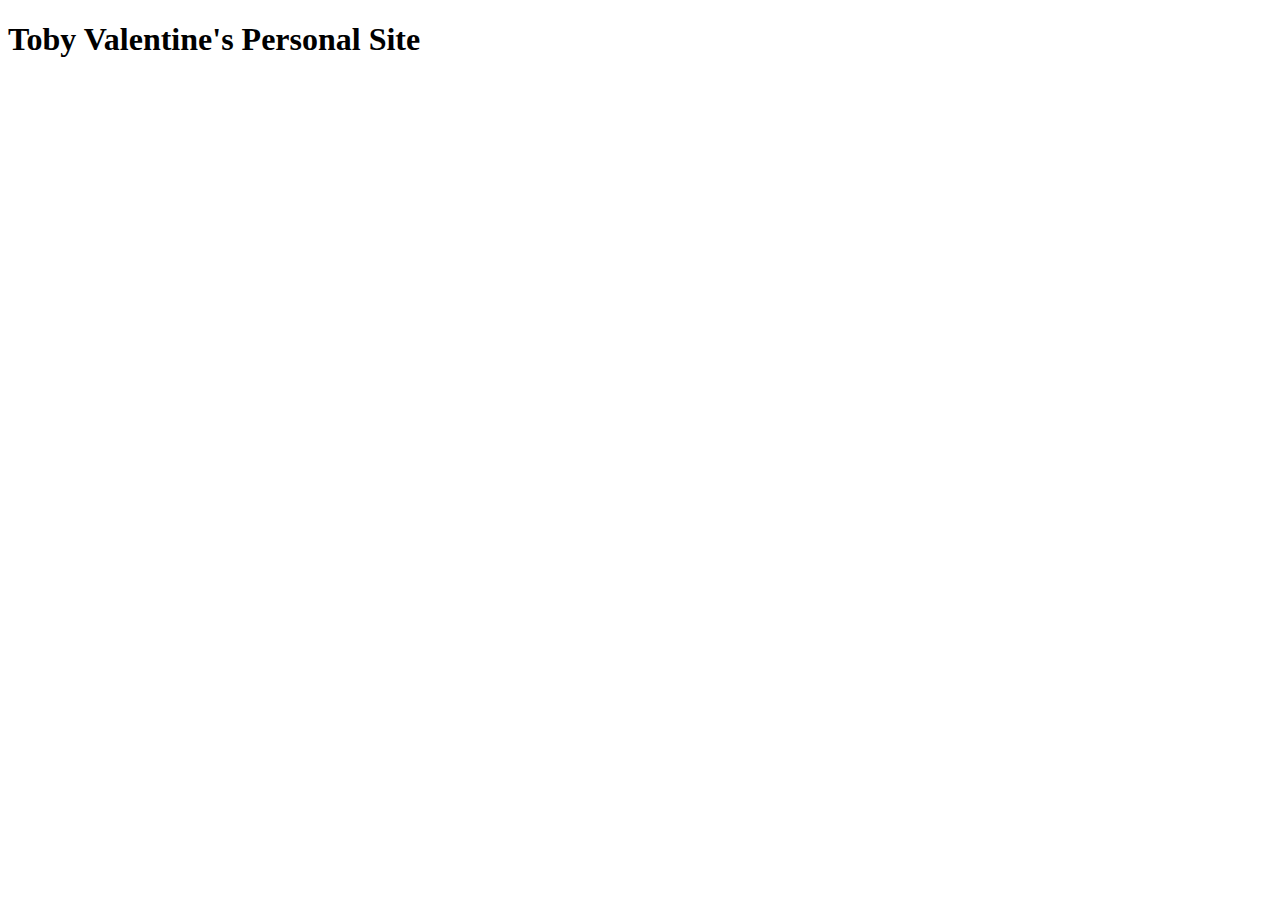
==== index.htm @ d89d8a0f "First Commit" ====
<!DOCTYPE html>

<html lang="en-GB">

	<head>
		<title></title>
			<link rel="stylesheet" type="text/css" media="screen and (min-width: 1238px)" href="desktop.css" title="default" id="css_desktop">
			<link rel="stylesheet" type="text/css" media="screen and (max-width: 1237px)" href="mobile.css" title="default" id="css_mobile">
			<link rel="shortcut icon" type="image/ico" href="img/fav.ico">
			<meta charset="UTF-8">
			<meta name="rating" content="general">
			<meta name="viewport" content="width=device-width, initial-scale=1">
			<meta name="description" content="Toby Valentine Official Website">
			<meta name="keywords" content="maxfoundfootage, femboy, toby, valentine">
	</head>

	<body>
		<h1>Toby Valentine's Personal Site</h1>
		
	</body>

</html>
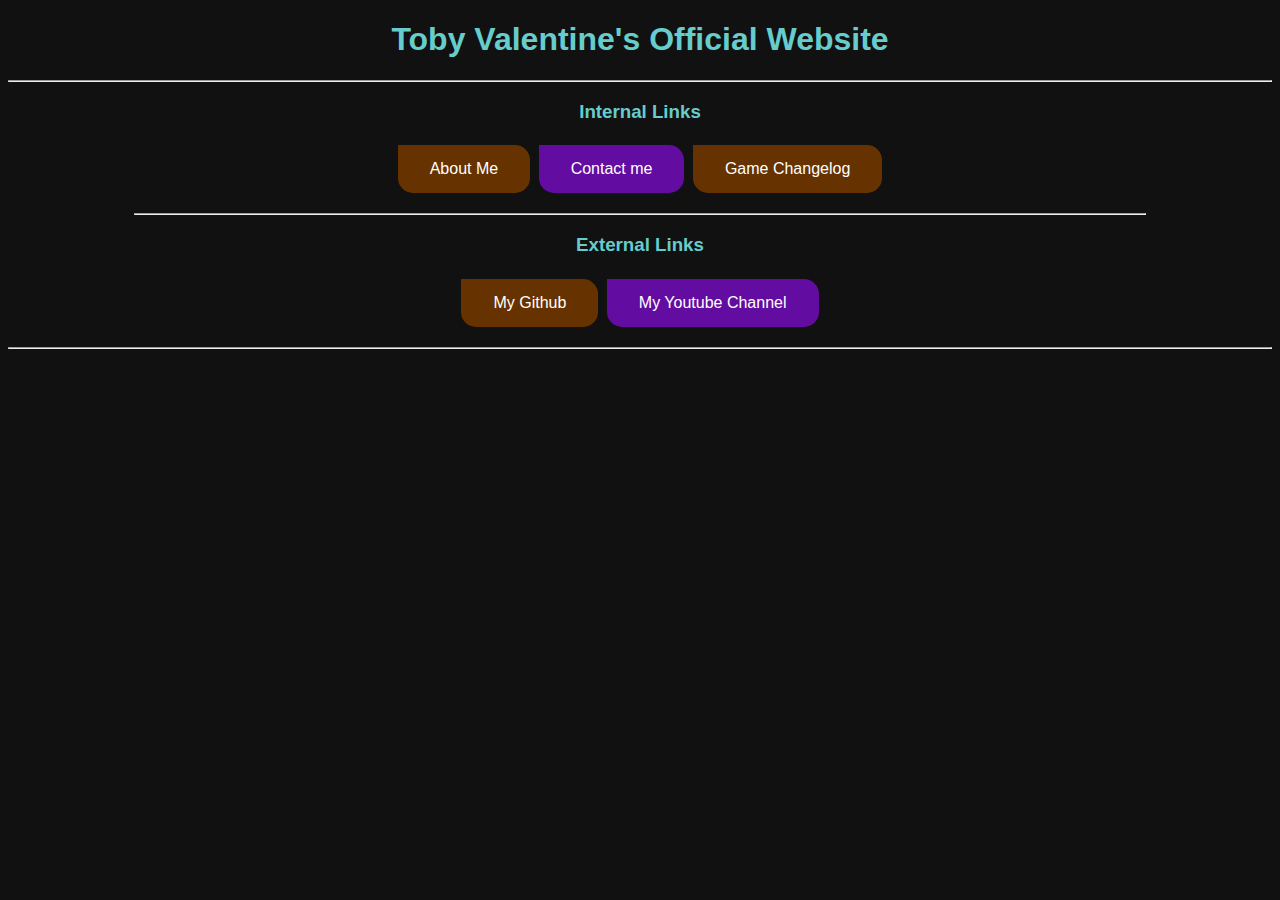
==== commit bc4fbdc6: "Remove wiki" ====
--- a/index.htm
+++ b/index.htm
@@ -3,20 +3,43 @@
 <html lang="en-GB">
 
 	<head>
-		<title></title>
-			<link rel="stylesheet" type="text/css" media="screen and (min-width: 1238px)" href="desktop.css" title="default" id="css_desktop">
-			<link rel="stylesheet" type="text/css" media="screen and (max-width: 1237px)" href="mobile.css" title="default" id="css_mobile">
+		<title>Toby Valentine</title>
+			<link rel="stylesheet" type="text/css" media="screen and (min-width: 1238px)" href="styles/desktop.css" title="default" id="css_desktop">
+			<link rel="stylesheet" type="text/css" media="screen and (max-width: 1237px) and (min-width: 580px)" href="styles/mobile.css" title="default" id="css_mobile">
+			<link rel="stylesheet" type="text/css" media="screen and (max-width: 579px)" href="styles/supermobile.css" title="default" id="css_mobile">
 			<link rel="shortcut icon" type="image/ico" href="img/fav.ico">
 			<meta charset="UTF-8">
 			<meta name="rating" content="general">
 			<meta name="viewport" content="width=device-width, initial-scale=1">
-			<meta name="description" content="Toby Valentine Official Website">
+			<meta name="description" content="Toby Valentine's Official Website">
 			<meta name="keywords" content="maxfoundfootage, femboy, toby, valentine">
+			<meta name="p:domain_verify" content="777c7b897d2556edcf2653f95bc693c7">
 	</head>
-
 	<body>
-		<h1>Toby Valentine's Personal Site</h1>
-		
+	
+	<header>
+		<h1>Toby Valentine's Official Website</h1>
+	</header>
+		<hr>
+	<main>
+		<div id="div">
+		<h3>Internal Links</h3>
+		<p>
+			<a href="about" target="_blank" class="button button1">About Me</a>
+			<a href="contact" target="_blank" class="button button2">Contact me</a>
+			<a href="text-adventure-changelog" target="_blank" class="button button1">Game Changelog</a>
+			<!-- <a href="music" target="_blank" class="button button2">Music</a> -->
+			<br>
+		</p>
+    <hr>
+		<h3>External Links</h3>
+		<p>
+			<a href="https://www.github.com/Toby-420/" target="_blank" class="button button1">My Github</a>
+			<a href="https://www.youtube.com/@unknownseriesmax" target="_blank" class="button button2">My Youtube Channel</a>
+		</p>
+    </div>
+	<hr>
+	</main>
 	</body>
 
 </html>--- a/styles/desktop.css
+++ b/styles/desktop.css
@@ -0,0 +1,35 @@
+@charset "utf-8";
+h1,h2,h3{color:#6cc;font-family:Idealsans,sans-serif;text-align:center}
+p,a,noscript{color:#f66;font-family:Idealsans,sans-serif}
+th{font-size:larger;color:#6cc;font-family:Idealsans,sans-serif;display:block}
+table{float:left}
+li{color:#B00303;font-family:Idealsans,sans-serif}
+label{color:#6ff;font-family:Idealsans,sans-serif}
+body{height:100%;background-color:#111;}
+span{border-radius:15px}
+.grid-container{display:grid;grid-template-columns:14% 85%;grid-template-rows:repeat(3,100px);grid-gap:10px}
+*{box-sizing:border-box}
+a:link{color:#9999ff;background-color:transparent;text-decoration:underline}
+a:visited{color:yellow;background-color:transparent;text-decoration:underline}
+a:hover{color:#00FFF0;background-color:transparent;text-decoration:underline}
+a:active{color:#cc99ff;background-color:transparent;text-decoration:underline}
+a.button{border:none;color:white;padding:15px 32px;text-align:center;text-decoration:none;display:inline-block;font-size:16px;margin:4px 2px;cursor:pointer}
+.padding{padding:10px}
+a.button1{background-color:#630;border-radius:0px 15px 15px 15px}
+a.button2{background-color:#630CA1;border-radius:0px 15px 15px 15px}
+a.buttonstart{background-color:#630;border-radius:15px 0px 0px 15px;display:inline-block;margin:0}
+a.buttonmid1{background-color:#630;border-radius:0px 0px 0px 0px;display:inline-block;margin:0}
+a.buttonmid2{background-color:#630CA1;border-radius:0px 0px 0px 0px;display:inline-block;margin:0}
+a.buttonend1{background-color:#630;border-radius:0px 15px 15px 0px;display:inline-block;margin:0}
+a.buttonend2{background-color:#630CA1;border-radius:0px 15px 15px 0px;display:inline-block;margin:0}
+input[type=text],input[type=email],texarea[name=message],select{width:150px;padding:10px;margin:8px 0;display:inline-block;border:1px solid #f66;border-radius:0px 15px 15px 15px;box-sizing:border-box}
+.video{border:3px solid}
+#div{width:80%;margin:auto;text-align:center}
+pre{color:white;font-family:monospace;background-color:black;padding:1rem;display:inline-block;margin-left:4%}
+img{display:block;margin:auto;text-align:center}
+#toggleButton{background-color:#630;border-radius:15px;text-align:left}
+#side{text-align:left}
+@font-face{font-family:Idealsans;font-style:normal;font-weight:400;src:url(IdealSansSSm-Light-Pro_Web.woff2) format("woff2")}
+#vid{border:3px solid #0000ff}
+.column{flex:1}
+.grid-container{display:grid;grid-template-columns:1fr 1fr;grid-template-rows:repeat(3,100px)}--- a/styles/mobile.css
+++ b/styles/mobile.css
@@ -0,0 +1,35 @@
+@charset "utf-8";
+h1,h2,h3{color:#6cc;font-family:Idealsans,sans-serif;text-align:center}
+p,a,noscript{color:#f66;font-family:Idealsans,sans-serif}
+th{font-size:larger;color:#6cc;font-family:Idealsans,sans-serif;display:block}
+table{float:left}
+li{color:#B00303;font-family:Idealsans,sans-serif}
+label{color:#6ff;font-family:Idealsans,sans-serif}
+body{height:100%;background-color:#111;}
+span{border-radius:15px}
+.grid-container{display:grid;grid-template-columns:14% 85%;grid-template-rows:repeat(3,100px);grid-gap:10px}
+*{box-sizing:border-box}
+a:link{color:#9999ff;background-color:transparent;text-decoration:underline}
+a:visited{color:yellow;background-color:transparent;text-decoration:underline}
+a:hover{color:#00FFF0;background-color:transparent;text-decoration:underline}
+a:active{color:#cc99ff;background-color:transparent;text-decoration:underline}
+a.button{border:none;color:white;padding:15px 32px;text-align:center;text-decoration:none;display:inline-block;font-size:16px;margin:4px 2px;cursor:pointer}
+.padding{padding:10px}
+a.button1{background-color:#630;border-radius:0px 15px 15px 15px}
+a.button2{background-color:#630CA1;border-radius:0px 15px 15px 15px}
+a.buttonstart{background-color:#630;border-radius:15px 0px 0px 15px;display:inline-block;margin:0}
+a.buttonmid1{background-color:#630;border-radius:0px 0px 0px 0px;display:inline-block;margin:0}
+a.buttonmid2{background-color:#630CA1;border-radius:0px 0px 0px 0px;display:inline-block;margin:0}
+a.buttonend1{background-color:#630;border-radius:0px 15px 15px 0px;display:inline-block;margin:0}
+a.buttonend2{background-color:#630CA1;border-radius:0px 15px 15px 0px;display:inline-block;margin:0}
+input[type=text],input[type=email],texarea[name=message],select{width:150px;padding:10px;margin:8px 0;display:inline-block;border:1px solid #f66;border-radius:0px 15px 15px 15px;box-sizing:border-box}
+.video{border:3px solid}
+#div{width:80%;margin:auto;text-align:center}
+pre{color:white;font-family:monospace;background-color:black;padding:1rem;display:inline-block;margin-left:4%}
+img{display:block;margin:auto;text-align:center}
+#toggleButton{background-color:#630;border-radius:15px;text-align:left}
+#side{text-align:left}
+@font-face{font-family:Idealsans;font-style:normal;font-weight:400;src:url(IdealSansSSm-Light-Pro_Web.woff2) format("woff2")}
+#vid{border:3px solid #0000ff}
+.column{flex:1}
+.grid-container{display:grid;grid-template-columns:1fr 1fr;grid-template-rows:repeat(3,100px)}--- a/styles/supermobile.css
+++ b/styles/supermobile.css
@@ -0,0 +1,31 @@
+@charset "utf-8";
+h1,h2,h3{color:#6cc;font-family:Idealsans,sans-serif;text-align:center}
+p,a,noscript{color:#f66;font-family:Idealsans,sans-serif}
+th{font-size:larger;color:#6cc;font-family:Idealsans,sans-serif;display:block}
+table{float:left}
+li{color:#B00303;font-family:Idealsans,sans-serif}
+label{color:#6ff;font-family:Idealsans,sans-serif}
+body{height:100%;background-color:#111;}
+span{border-radius:15px}
+a:link{color:#9999ff;background-color:transparent;text-decoration:underline}
+a:visited{color:yellow;background-color:transparent;text-decoration:underline}
+a:hover{color:#00FFF0;background-color:transparent;text-decoration:underline}
+a:active{color:#cc99ff;background-color:transparent;text-decoration:underline}
+a.button{border:none;color:white;padding:15px 32px;text-align:center;text-decoration:none;display:inline-block;font-size:16px;margin:4px 2px;cursor:pointer}
+.padding{padding:10px}
+a.button1{background-color:#630;border-radius:0px 15px 15px 15px}
+a.button2{background-color:#630CA1;border-radius:0px 15px 15px 15px}
+a.buttonstart{background-color:#630;border-radius:15px 0px 0px 15px;display:inline-block;margin:0}
+a.buttonmid1{background-color:#630;border-radius:0px 0px 0px 0px;display:inline-block;margin:0}
+a.buttonmid2{background-color:#630CA1;border-radius:0px 0px 0px 0px;display:inline-block;margin:0}
+a.buttonend1{background-color:#630;border-radius:0px 15px 15px 0px;display:inline-block;margin:0}
+a.buttonend2{background-color:#630CA1;border-radius:0px 15px 15px 0px;display:inline-block;margin:0}
+input[type=text],input[type=email],texarea[name=message],select{width:150px;padding:10px;margin:8px 0;display:inline-block;border:1px solid #f66;border-radius:0px 15px 15px 15px;box-sizing:border-box}
+.video{border:3px solid}
+#div{width:80%;margin:auto;text-align:center}
+pre{color:white;font-family:monospace;background-color:black;padding:1rem;display:inline-block;margin-left:4%}
+img{display:block;margin:auto;text-align:center}
+#toggleButton{background-color:#630;border-radius:15px;text-align:left}
+#side{text-align:left}
+@font-face{font-family:Idealsans;font-style:normal;font-weight:400;src:url(IdealSansSSm-Light-Pro_Web.woff2) format("woff2")}
+#vid{border:3px solid #0000ff}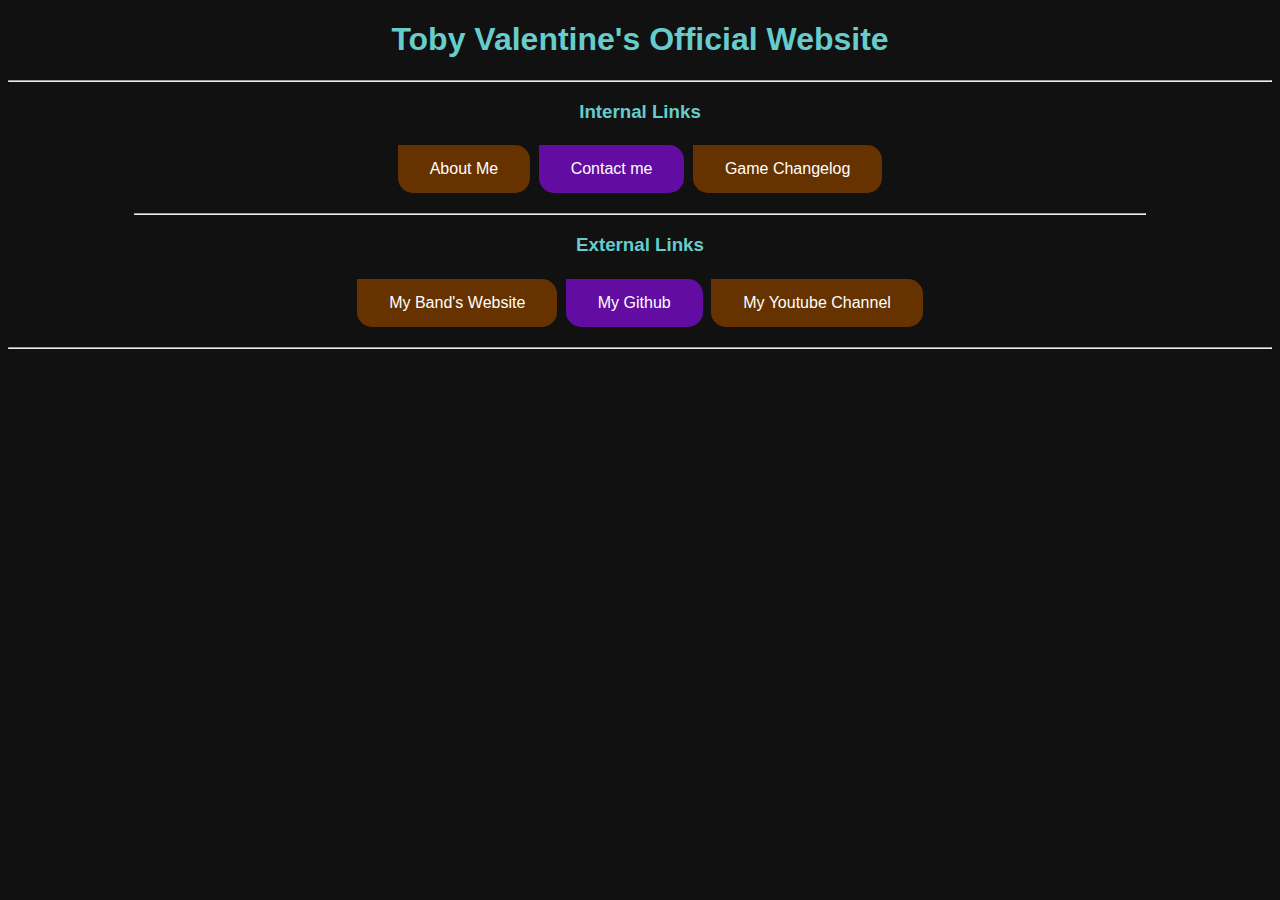
==== commit c14f474f: "Update index.htm" ====
--- a/index.htm
+++ b/index.htm
@@ -13,7 +13,6 @@
 			<meta name="viewport" content="width=device-width, initial-scale=1">
 			<meta name="description" content="Toby Valentine's Official Website">
 			<meta name="keywords" content="maxfoundfootage, femboy, toby, valentine">
-			<meta name="p:domain_verify" content="777c7b897d2556edcf2653f95bc693c7">
 	</head>
 	<body>
 	
@@ -34,8 +33,9 @@
     <hr>
 		<h3>External Links</h3>
 		<p>
-			<a href="https://www.github.com/Toby-420/" target="_blank" class="button button1">My Github</a>
-			<a href="https://www.youtube.com/@unknownseriesmax" target="_blank" class="button button2">My Youtube Channel</a>
+			<a href="https://www.deepsealemons.co.uk" target="_blank" class="button button1">My Band's Website</a>
+			<a href="https://www.github.com/Toby-420/" target="_blank" class="button button2">My Github</a>
+			<a href="https://www.youtube.com/@unknownseriesmax" target="_blank" class="button button1">My Youtube Channel</a>
 		</p>
     </div>
 	<hr>
--- a/styles/desktop.css
+++ b/styles/desktop.css
@@ -7,29 +7,29 @@
 label{color:#6ff;font-family:Idealsans,sans-serif}
 body{height:100%;background-color:#111;}
 span{border-radius:15px}
-.grid-container{display:grid;grid-template-columns:14% 85%;grid-template-rows:repeat(3,100px);grid-gap:10px}
+.grid-container{display:grid;grid-template-columns:14% 85%;grid-template-rows:repeat(3,100);grid-gap:10}
 *{box-sizing:border-box}
 a:link{color:#9999ff;background-color:transparent;text-decoration:underline}
 a:visited{color:yellow;background-color:transparent;text-decoration:underline}
 a:hover{color:#00FFF0;background-color:transparent;text-decoration:underline}
 a:active{color:#cc99ff;background-color:transparent;text-decoration:underline}
 a.button{border:none;color:white;padding:15px 32px;text-align:center;text-decoration:none;display:inline-block;font-size:16px;margin:4px 2px;cursor:pointer}
-.padding{padding:10px}
-a.button1{background-color:#630;border-radius:0px 15px 15px 15px}
-a.button2{background-color:#630CA1;border-radius:0px 15px 15px 15px}
-a.buttonstart{background-color:#630;border-radius:15px 0px 0px 15px;display:inline-block;margin:0}
-a.buttonmid1{background-color:#630;border-radius:0px 0px 0px 0px;display:inline-block;margin:0}
-a.buttonmid2{background-color:#630CA1;border-radius:0px 0px 0px 0px;display:inline-block;margin:0}
-a.buttonend1{background-color:#630;border-radius:0px 15px 15px 0px;display:inline-block;margin:0}
-a.buttonend2{background-color:#630CA1;border-radius:0px 15px 15px 0px;display:inline-block;margin:0}
-input[type=text],input[type=email],texarea[name=message],select{width:150px;padding:10px;margin:8px 0;display:inline-block;border:1px solid #f66;border-radius:0px 15px 15px 15px;box-sizing:border-box}
+.padding{padding:10}
+a.button1{background-color:#630;border-radius:0 15px 15px 15px}
+a.button2{background-color:#630CA1;border-radius:0 15px 15px 15px}
+a.buttonstart{background-color:#630;border-radius:15px 0 0 15px;display:inline-block;margin:0}
+a.buttonmid1{background-color:#630;border-radius:0 0 0 0;display:inline-block;margin:0}
+a.buttonmid2{background-color:#630CA1;border-radius:0 0 0 0;display:inline-block;margin:0}
+a.buttonend1{background-color:#630;border-radius:0 15px 15px 0;display:inline-block;margin:0}
+a.buttonend2{background-color:#630CA1;border-radius:0 15px 15px 0;display:inline-block;margin:0}
+input[type=text],input[type=email],texarea[name=message],select{width:150;padding:10;margin:8px 0;display:inline-block;border:1px solid #f66;border-radius:0 15px 15px 15px;box-sizing:border-box}
 .video{border:3px solid}
 #div{width:80%;margin:auto;text-align:center}
 pre{color:white;font-family:monospace;background-color:black;padding:1rem;display:inline-block;margin-left:4%}
-img{display:block;margin:auto;text-align:center}
+/* img{display:block;margin:auto} */
 #toggleButton{background-color:#630;border-radius:15px;text-align:left}
 #side{text-align:left}
 @font-face{font-family:Idealsans;font-style:normal;font-weight:400;src:url(IdealSansSSm-Light-Pro_Web.woff2) format("woff2")}
-#vid{border:3px solid #0000ff}
+#vid{border:3px solid #00f}
 .column{flex:1}
-.grid-container{display:grid;grid-template-columns:1fr 1fr;grid-template-rows:repeat(3,100px)}+.grid-container{display:grid;grid-template-columns:1fr 1fr;grid-template-rows:repeat(3,100)}--- a/styles/mobile.css
+++ b/styles/mobile.css
@@ -32,4 +32,7 @@
 @font-face{font-family:Idealsans;font-style:normal;font-weight:400;src:url(IdealSansSSm-Light-Pro_Web.woff2) format("woff2")}
 #vid{border:3px solid #0000ff}
 .column{flex:1}
-.grid-container{display:grid;grid-template-columns:1fr 1fr;grid-template-rows:repeat(3,100px)}+.grid-container{display:grid;grid-template-columns:1fr 1fr;grid-template-rows:repeat(3,100px)}
+#side {
+text-align: left;
+}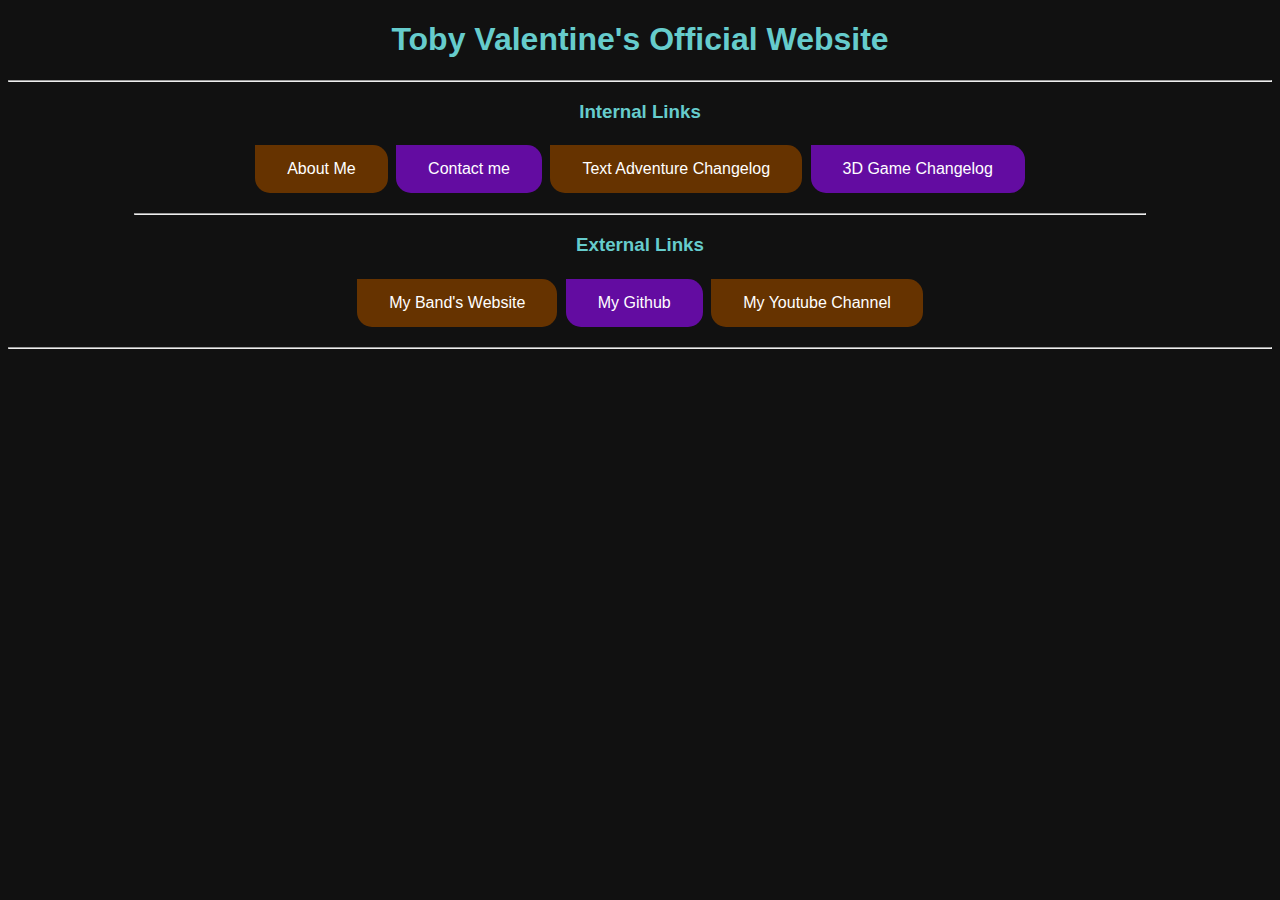
==== commit 75cded94: "Update" ====
--- a/index.htm
+++ b/index.htm
@@ -24,18 +24,18 @@
 		<div id="div">
 		<h3>Internal Links</h3>
 		<p>
-			<a href="about" target="_blank" class="button button1">About Me</a>
-			<a href="contact" target="_blank" class="button button2">Contact me</a>
-			<a href="text-adventure-changelog" target="_blank" class="button button1">Game Changelog</a>
-			<!-- <a href="music" target="_blank" class="button button2">Music</a> -->
+			<a href="about" target="_self" class="button button1">About Me</a>
+			<a href="contact" target="_self" class="button button2">Contact me</a>
+			<a href="text-adventure-changelog" target="_self" class="button button1">Text Adventure Changelog</a>
+			<a href="sneezy-ninja-changelog" target="_self" class="button button2">3D Game Changelog</a>
 			<br>
 		</p>
     <hr>
 		<h3>External Links</h3>
 		<p>
-			<a href="https://www.deepsealemons.co.uk" target="_blank" class="button button1">My Band's Website</a>
-			<a href="https://www.github.com/Toby-420/" target="_blank" class="button button2">My Github</a>
-			<a href="https://www.youtube.com/@unknownseriesmax" target="_blank" class="button button1">My Youtube Channel</a>
+			<a href="https://www.deepsealemons.co.uk" target="_self" class="button button1">My Band's Website</a>
+			<a href="https://www.github.com/Toby-420/" target="_self" class="button button2">My Github</a>
+			<a href="https://www.youtube.com/@unknownseriesmax" target="_self" class="button button1">My Youtube Channel</a>
 		</p>
     </div>
 	<hr>
--- a/styles/desktop.css
+++ b/styles/desktop.css
@@ -4,6 +4,7 @@
 th{font-size:larger;color:#6cc;font-family:Idealsans,sans-serif;display:block}
 table{float:left}
 li{color:#B00303;font-family:Idealsans,sans-serif}
+#release-description li {color:#f66}
 label{color:#6ff;font-family:Idealsans,sans-serif}
 body{height:100%;background-color:#111;}
 span{border-radius:15px}
--- a/styles/mobile.css
+++ b/styles/mobile.css
@@ -5,9 +5,10 @@
 table{float:left}
 li{color:#B00303;font-family:Idealsans,sans-serif}
 label{color:#6ff;font-family:Idealsans,sans-serif}
+#release-description li {color:#f66}
 body{height:100%;background-color:#111;}
 span{border-radius:15px}
-.grid-container{display:grid;grid-template-columns:14% 85%;grid-template-rows:repeat(3,100px);grid-gap:10px}
+/* .grid-container{display:grid;grid-template-columns:14% 85%;grid-template-rows:repeat(3,100px);grid-gap:10px} */
 *{box-sizing:border-box}
 a:link{color:#9999ff;background-color:transparent;text-decoration:underline}
 a:visited{color:yellow;background-color:transparent;text-decoration:underline}
@@ -31,8 +32,8 @@
 #side{text-align:left}
 @font-face{font-family:Idealsans;font-style:normal;font-weight:400;src:url(IdealSansSSm-Light-Pro_Web.woff2) format("woff2")}
 #vid{border:3px solid #0000ff}
-.column{flex:1}
-.grid-container{display:grid;grid-template-columns:1fr 1fr;grid-template-rows:repeat(3,100px)}
+/* .column{flex:1} */
+/* .grid-container{display:grid;grid-template-columns:1fr 1fr;grid-template-rows:repeat(3,100px)} */
 #side {
 text-align: left;
 }--- a/styles/supermobile.css
+++ b/styles/supermobile.css
@@ -4,6 +4,8 @@
 th{font-size:larger;color:#6cc;font-family:Idealsans,sans-serif;display:block}
 table{float:left}
 li{color:#B00303;font-family:Idealsans,sans-serif}
+
+#release-description li {color:#f66}
 label{color:#6ff;font-family:Idealsans,sans-serif}
 body{height:100%;background-color:#111;}
 span{border-radius:15px}
